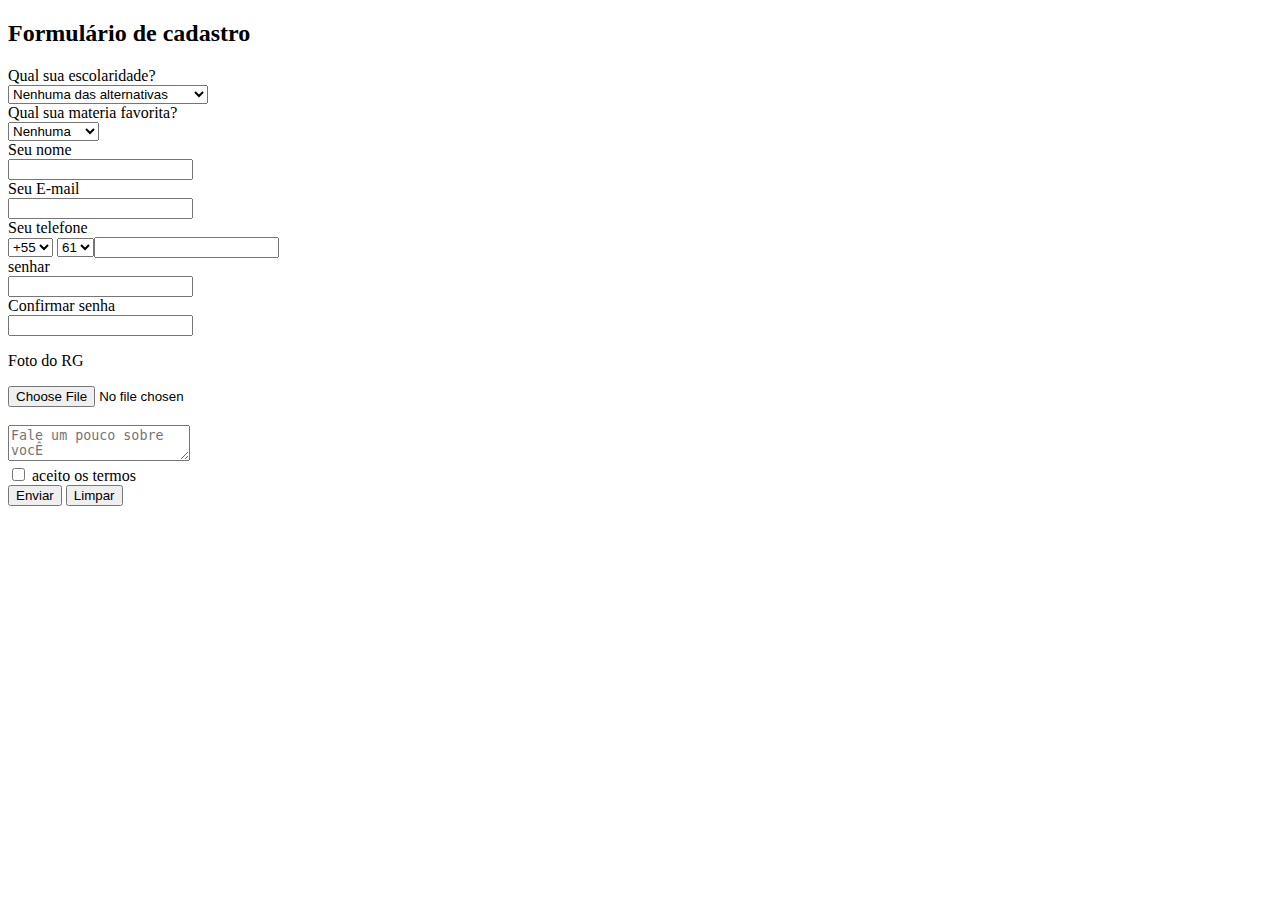
==== forms.html @ 52721c7f "arquivo html, formuario de cadastro" ====
<!DOCTYPE html>
<html lang="pt-br">
<head>
    <meta charset="UTF-8">
    <meta  http-equiv="X-UA-Compatible" contet="IE=edge">
    <meta name="viewport" content="width=device-width, initial-scale=1.0">
    <title>formulario</title>
</head>
<body>
    <h2>Formulário de cadastro</h2>
    <form>
        <label>Qual sua escolaridade?</label>
        <br/>
        <select>
        <option>Nenhuma das alternativas</option>
        <option>Ensino fundamental concluido</option>
        <option>Ensino médio concluido</option>
        <option>Ensino superio concluido</option>
        </select>
        <br/> 
        <label>Qual sua materia favorita?</label>
        <br/>
        <select>
            <option>Nenhuma</option>
            <option>Matematica</option> 
            <option>Fisica</option>
            <option>Astrofisica</option>
            <option>Quimica</option>
            <option>Biologia</option>
        </select>
        <br/>
        <label for="text">Seu nome </label><br/>
        <input id="Seu nome" type="Seu nome"/>
        <br/>
        <label for="email">Seu E-mail</label><br/>
        <input id="email" type="email"/>
        <br/>
        <label>Seu telefone</label><br/>
        <select>
            <option>+55</option>
        </select>
        <select>
            <option>61</option>
            <option>62</option> 
            <option>64</option>
            <option>65</option>
            <option>66</option>
            <option>67</option>
            <option>82</option>
            <option>71</option> 
            <option>73</option>
            <option>74</option>
            <option>75</option>
            <option>77</option>
            <option>98</option>
            <option>99</option>
            <label for="tel" >Seu telefone</label><br/>
        <input id="tel"  type="Seu telefone "/><br/>
        </select>
        <label for="senhar">senhar</label><br/>
        <input id="senhar" type="senha"/>
        <br/>
        <label for="confimar senha">Confirmar senha</label><br/>
        <input id="confimar senha" type="comfimar senha"/>
        <p>
            Foto do RG
        </p>
        <input type="file"/><br/>
        <br/>
        <textarea placeholder="Fale um pouco sobre vocÊ"></textarea>
        <br/>
        <input type="checkbox" id="checkbox"/> <label for="checkbox">aceito os termos</label>
        <br/>
        <button type="submit">
            Enviar
        </button>
        <button type="reset">
            Limpar
        </button>
    </form>
</body>
</html>
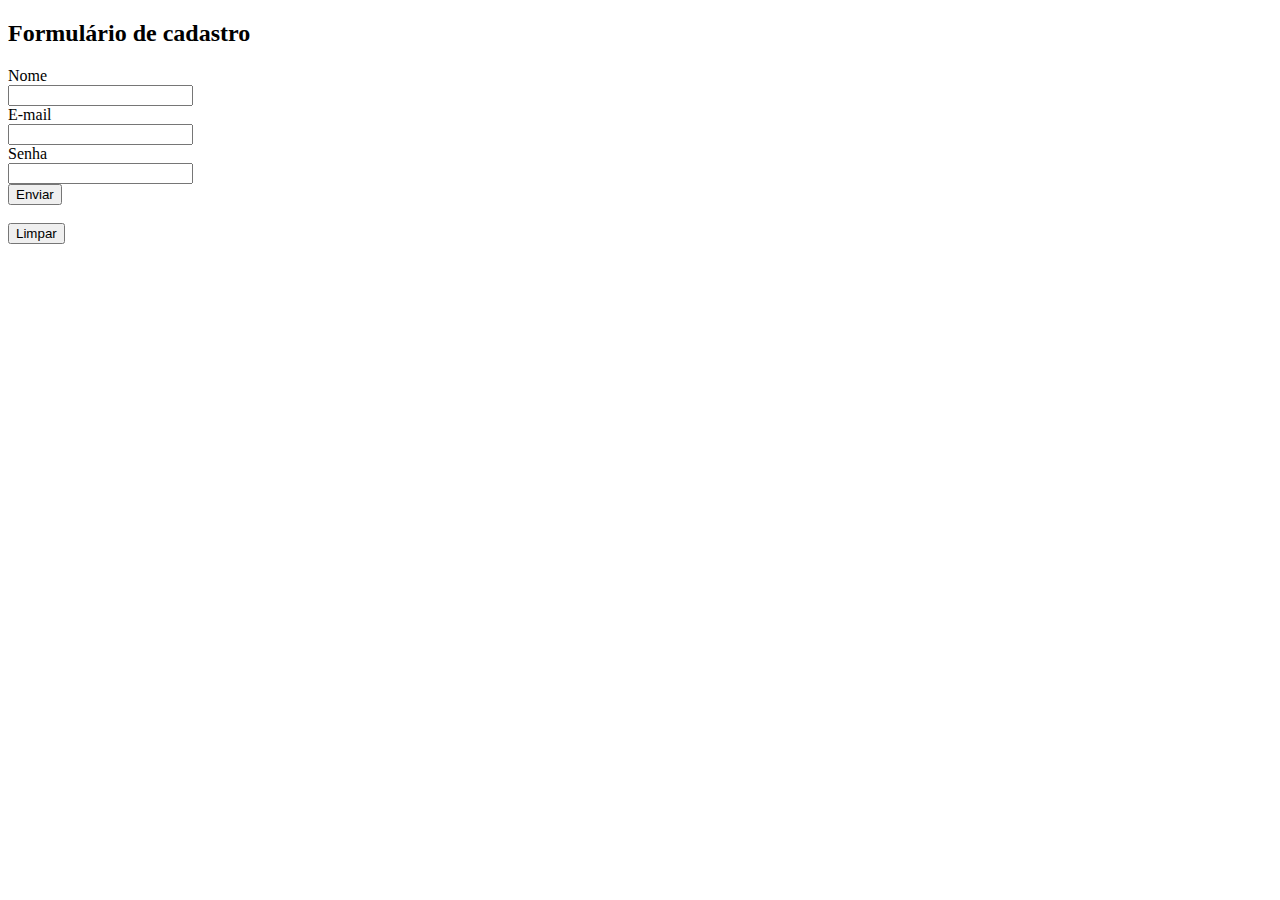
==== commit 0f2693b4: "fazendo alteração no arquivo" ====
--- a/forms.html
+++ b/forms.html
@@ -4,76 +4,23 @@
     <meta charset="UTF-8">
     <meta  http-equiv="X-UA-Compatible" contet="IE=edge">
     <meta name="viewport" content="width=device-width, initial-scale=1.0">
-    <title>formulario</title>
+    <title><h2>formulario de cadastro</h2></title>
 </head>
 <body>
     <h2>Formulário de cadastro</h2>
     <form>
-        <label>Qual sua escolaridade?</label>
-        <br/>
-        <select>
-        <option>Nenhuma das alternativas</option>
-        <option>Ensino fundamental concluido</option>
-        <option>Ensino médio concluido</option>
-        <option>Ensino superio concluido</option>
-        </select>
-        <br/> 
-        <label>Qual sua materia favorita?</label>
-        <br/>
-        <select>
-            <option>Nenhuma</option>
-            <option>Matematica</option> 
-            <option>Fisica</option>
-            <option>Astrofisica</option>
-            <option>Quimica</option>
-            <option>Biologia</option>
-        </select>
-        <br/>
-        <label for="text">Seu nome </label><br/>
-        <input id="Seu nome" type="Seu nome"/>
-        <br/>
-        <label for="email">Seu E-mail</label><br/>
-        <input id="email" type="email"/>
-        <br/>
-        <label>Seu telefone</label><br/>
-        <select>
-            <option>+55</option>
-        </select>
-        <select>
-            <option>61</option>
-            <option>62</option> 
-            <option>64</option>
-            <option>65</option>
-            <option>66</option>
-            <option>67</option>
-            <option>82</option>
-            <option>71</option> 
-            <option>73</option>
-            <option>74</option>
-            <option>75</option>
-            <option>77</option>
-            <option>98</option>
-            <option>99</option>
-            <label for="tel" >Seu telefone</label><br/>
-        <input id="tel"  type="Seu telefone "/><br/>
-        </select>
-        <label for="senhar">senhar</label><br/>
-        <input id="senhar" type="senha"/>
-        <br/>
-        <label for="confimar senha">Confirmar senha</label><br/>
-        <input id="confimar senha" type="comfimar senha"/>
-        <p>
-            Foto do RG
-        </p>
-        <input type="file"/><br/>
-        <br/>
-        <textarea placeholder="Fale um pouco sobre vocÊ"></textarea>
-        <br/>
-        <input type="checkbox" id="checkbox"/> <label for="checkbox">aceito os termos</label>
-        <br/>
+        <label for="text">Nome</label><br/>
+        <input id="tex" type="nome"/><br/>
+
+        <label for="email">E-mail</label><br/>
+        <input id="email" type="email"/><br/>
+
+        <label for="senha">Senha</label><br/>
+        <input id="senha" type="password"/><br/>
+
         <button type="submit">
             Enviar
-        </button>
+        </button><br/><br/>
         <button type="reset">
             Limpar
         </button>
